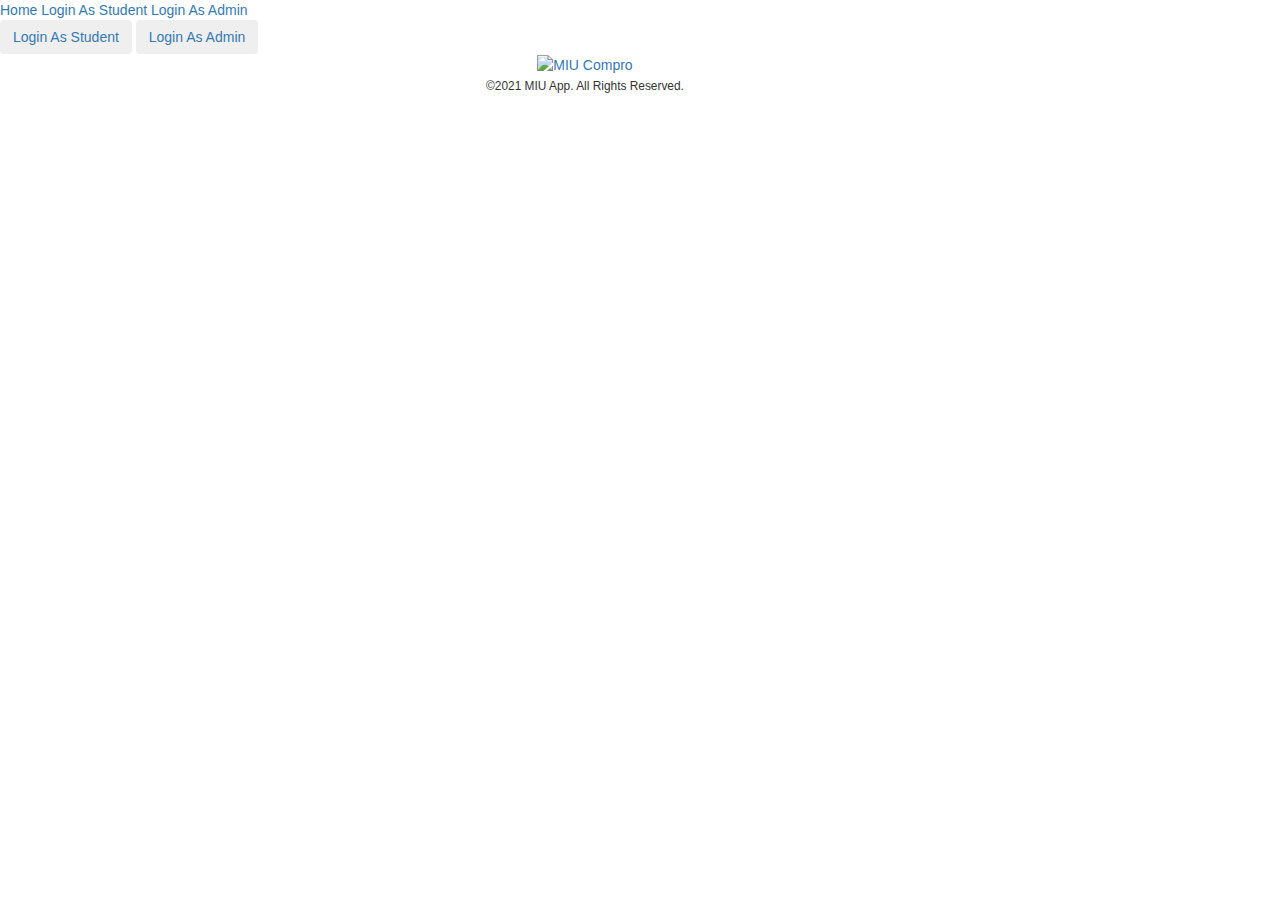
==== src/main/resources/mytemplates/index.html @ 0f49b731 "Add section and same pages html (home + admin)" ====
<!DOCTYPE html>
<html>

<head>
    <title>Mum Schud</title>
    <link rel="stylesheet" href="https://maxcdn.bootstrapcdn.com/bootstrap/3.4.0/css/bootstrap.min.css" />
    <link href="/css/custom.css" rel="stylesheet" />
    <link href="https://fonts.googleapis.com/css?family=Poppins:100,100i,200,200i,300,300i,400,400i,500,500i,600,600i,700,700i,800,800i,900,900i" rel="stylesheet">
    <link href="/css/main.css" type="text/css" rel="stylesheet" media="all">
</head>

<body>
    <div class="topnav">
        <a class="active" href="/">Home</a>
        <a href="/students">Login As Student</a>
        <a href="/admin">Login As Admin</a>
      </div>

    <div class="container1">
        <div class="p-t-15" style="display: inline-block">
            <a href="/students"><button  class="btn btn--radius-2 btn--blue" type="submit">Login As Student</button></a>
        </div>
        <div class="p-t-15" style="display: inline-block">
            <a href="/admin"><button class="btn btn--radius-2 btn--blue" type="submit">Login As Admin</button></a>
        </div>
        </div>
    <footer class="footer" style="position: absolute;" >
        <div class="container">
            <p class="test-muted text-center">
                <a href="https://compro.miu.edu" target="_blank">
                    <img src="/img/logo.png" height="60" alt="MIU Compro"></img>
                </a>
                <br />
                <small class="text black-50 text-center">
                    &copy;2021 MIU App. All Rights Reserved.
                </small>
            </p>
        </div>
        </footer>

</body>
</html>
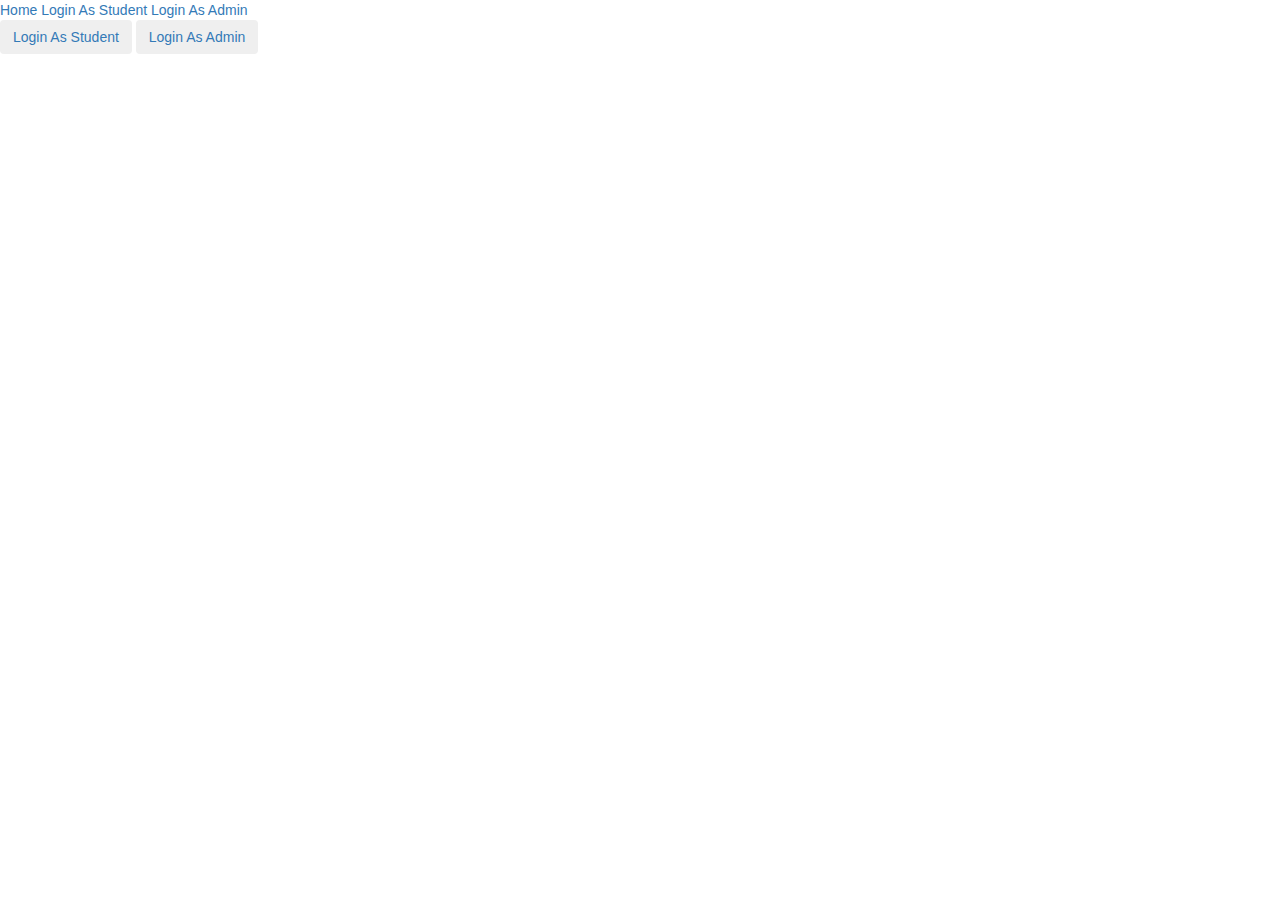
==== commit 8d5245c3: "fragments" ====
--- a/src/main/resources/mytemplates/index.html
+++ b/src/main/resources/mytemplates/index.html
@@ -14,7 +14,7 @@
         <a class="active" href="/">Home</a>
         <a href="/students">Login As Student</a>
         <a href="/admin">Login As Admin</a>
-      </div>
+    </div>
 
     <div class="container1">
         <div class="p-t-15" style="display: inline-block">
@@ -24,19 +24,7 @@
             <a href="/admin"><button class="btn btn--radius-2 btn--blue" type="submit">Login As Admin</button></a>
         </div>
         </div>
-    <footer class="footer" style="position: absolute;" >
-        <div class="container">
-            <p class="test-muted text-center">
-                <a href="https://compro.miu.edu" target="_blank">
-                    <img src="/img/logo.png" height="60" alt="MIU Compro"></img>
-                </a>
-                <br />
-                <small class="text black-50 text-center">
-                    &copy;2021 MIU App. All Rights Reserved.
-                </small>
-            </p>
-        </div>
-        </footer>
-
+    
+        <div th:replace="fragments/general.html :: footer"></div>
 </body>
 </html>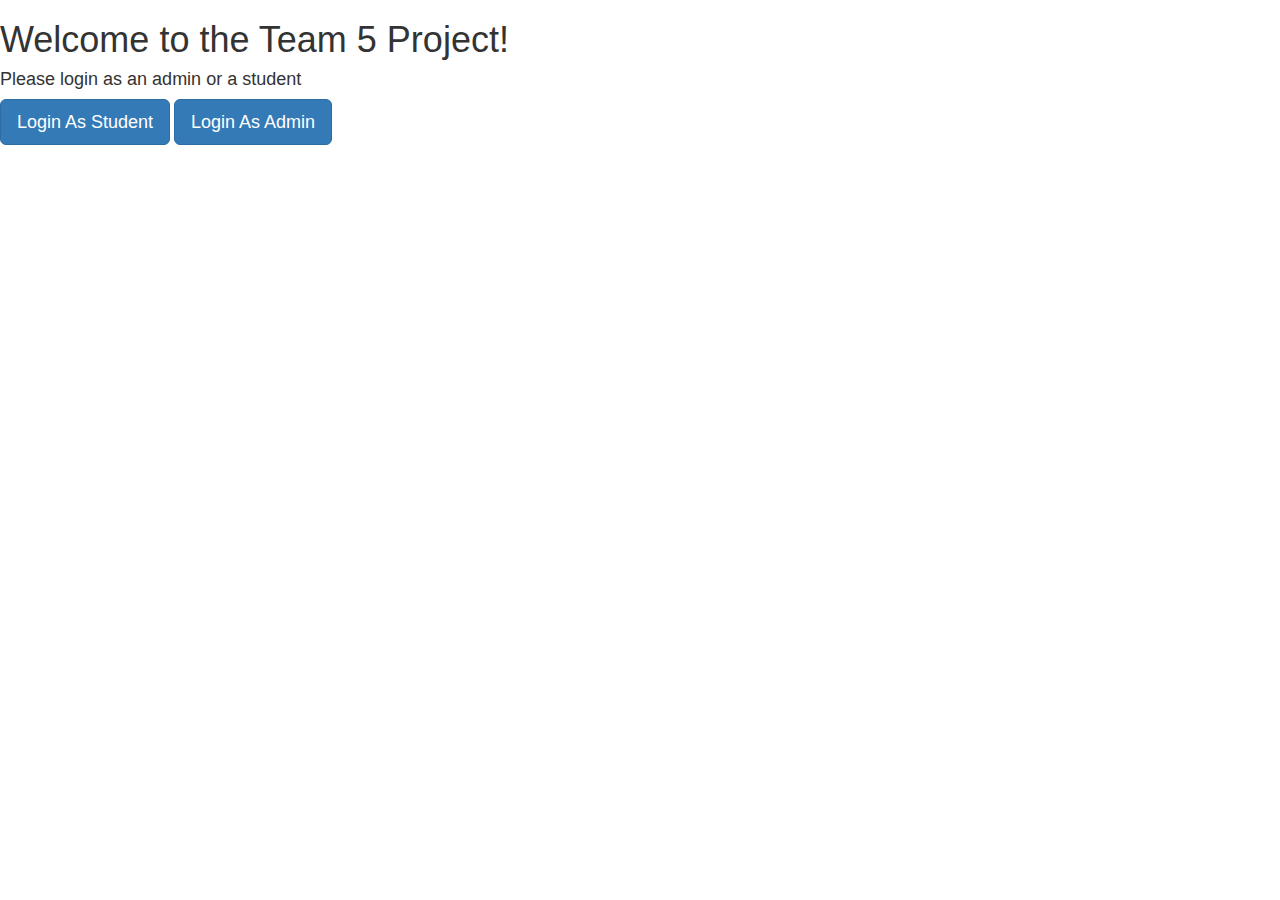
==== commit 3deff1e8: "Style changes in navbar and footer" ====
--- a/src/main/resources/mytemplates/index.html
+++ b/src/main/resources/mytemplates/index.html
@@ -1,30 +1,33 @@
 <!DOCTYPE html>
 <html>
 
-<head>
-    <title>Mum Schud</title>
-    <link rel="stylesheet" href="https://maxcdn.bootstrapcdn.com/bootstrap/3.4.0/css/bootstrap.min.css" />
-    <link href="/css/custom.css" rel="stylesheet" />
-    <link href="https://fonts.googleapis.com/css?family=Poppins:100,100i,200,200i,300,300i,400,400i,500,500i,600,600i,700,700i,800,800i,900,900i" rel="stylesheet">
-    <link href="/css/main.css" type="text/css" rel="stylesheet" media="all">
+<head th:include="fragments/general.html :: head">
+<title>Team 5 - Welcome</title>
+<link rel="stylesheet"
+	href="https://maxcdn.bootstrapcdn.com/bootstrap/3.4.0/css/bootstrap.min.css" />
+<link
+	href="https://fonts.googleapis.com/css?family=Poppins:100,100i,200,200i,300,300i,400,400i,500,500i,600,600i,700,700i,800,800i,900,900i"
+	rel="stylesheet">
+<link href="/css/general.css" type="text/css" rel="stylesheet"
+	media="all">
 </head>
 
-<body>
-    <div class="topnav">
-        <a class="active" href="/">Home</a>
-        <a href="/students">Login As Student</a>
-        <a href="/admin">Login As Admin</a>
-    </div>
+<body class="d-flex">
+	<section class="main-container mx-auto my-auto">
+		<h1 class="text-secondary">
+			Welcome to the Team 5 Project!
+		</h1>
+		<h4 class="text-secondary pt-1">
+			Please login as an admin or a student
+		</h4>
+		<div class="d-flex justify-content-center pt-4">
+			<a href="/students" class="btn btn-lg btn-primary mx-2" type="submit">Login
+				As Student</a>
+			<a href="/admin" class="btn btn-lg btn-primary mx-2" type="submit">
+				Login As Admin </a>
+		</div>
+	</section>
 
-    <div class="container1">
-        <div class="p-t-15" style="display: inline-block">
-            <a href="/students"><button  class="btn btn--radius-2 btn--blue" type="submit">Login As Student</button></a>
-        </div>
-        <div class="p-t-15" style="display: inline-block">
-            <a href="/admin"><button class="btn btn--radius-2 btn--blue" type="submit">Login As Admin</button></a>
-        </div>
-        </div>
-    
-        <div th:replace="fragments/general.html :: footer"></div>
+	<div th:replace="fragments/general.html :: footer"></div>
 </body>
 </html>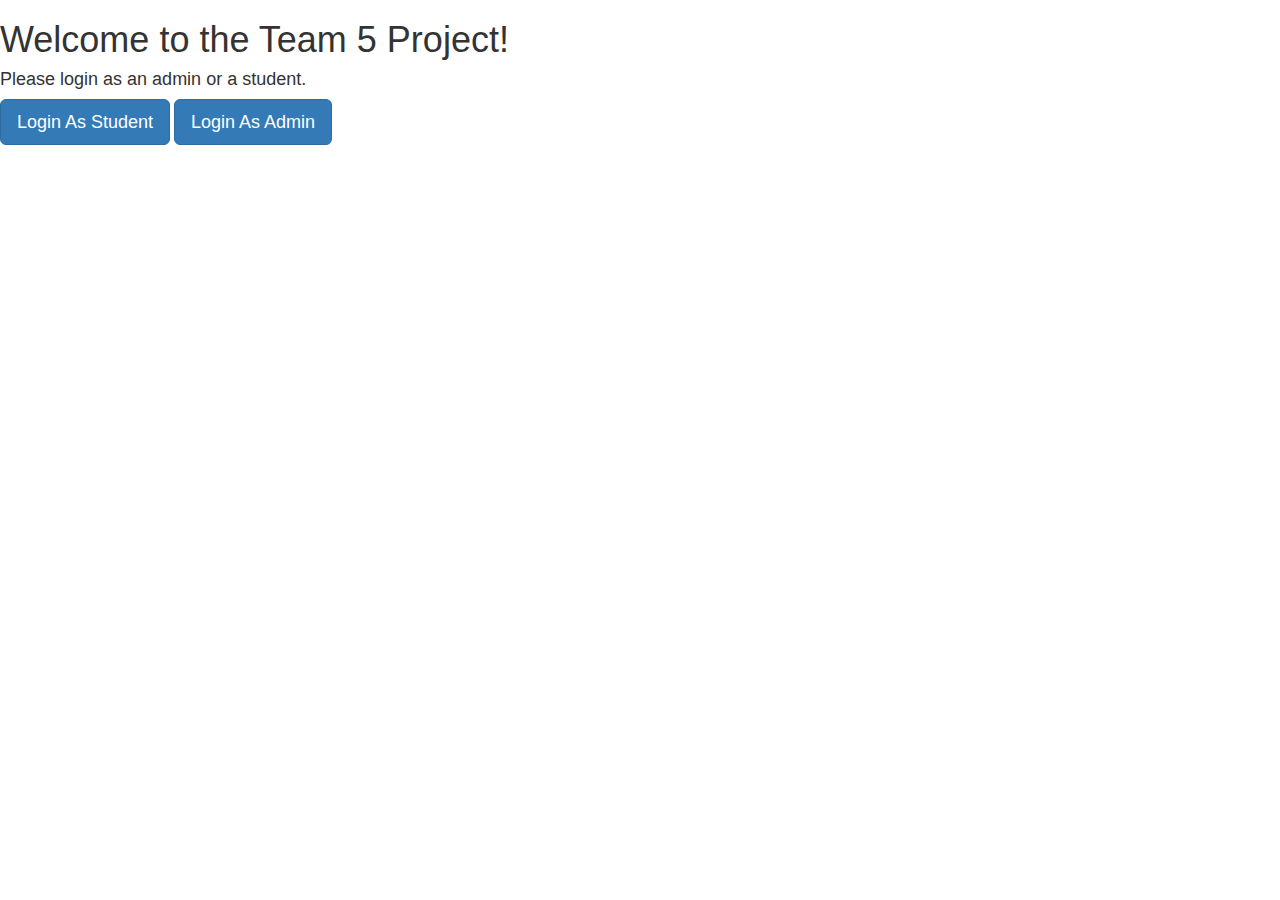
==== commit 290f8510: "navbar changes" ====
--- a/src/main/resources/mytemplates/index.html
+++ b/src/main/resources/mytemplates/index.html
@@ -18,7 +18,7 @@
 			Welcome to the Team 5 Project!
 		</h1>
 		<h4 class="text-secondary pt-1">
-			Please login as an admin or a student
+			Please login as an admin or a student.
 		</h4>
 		<div class="d-flex justify-content-center pt-4">
 			<a href="/students" class="btn btn-lg btn-primary mx-2" type="submit">Login
